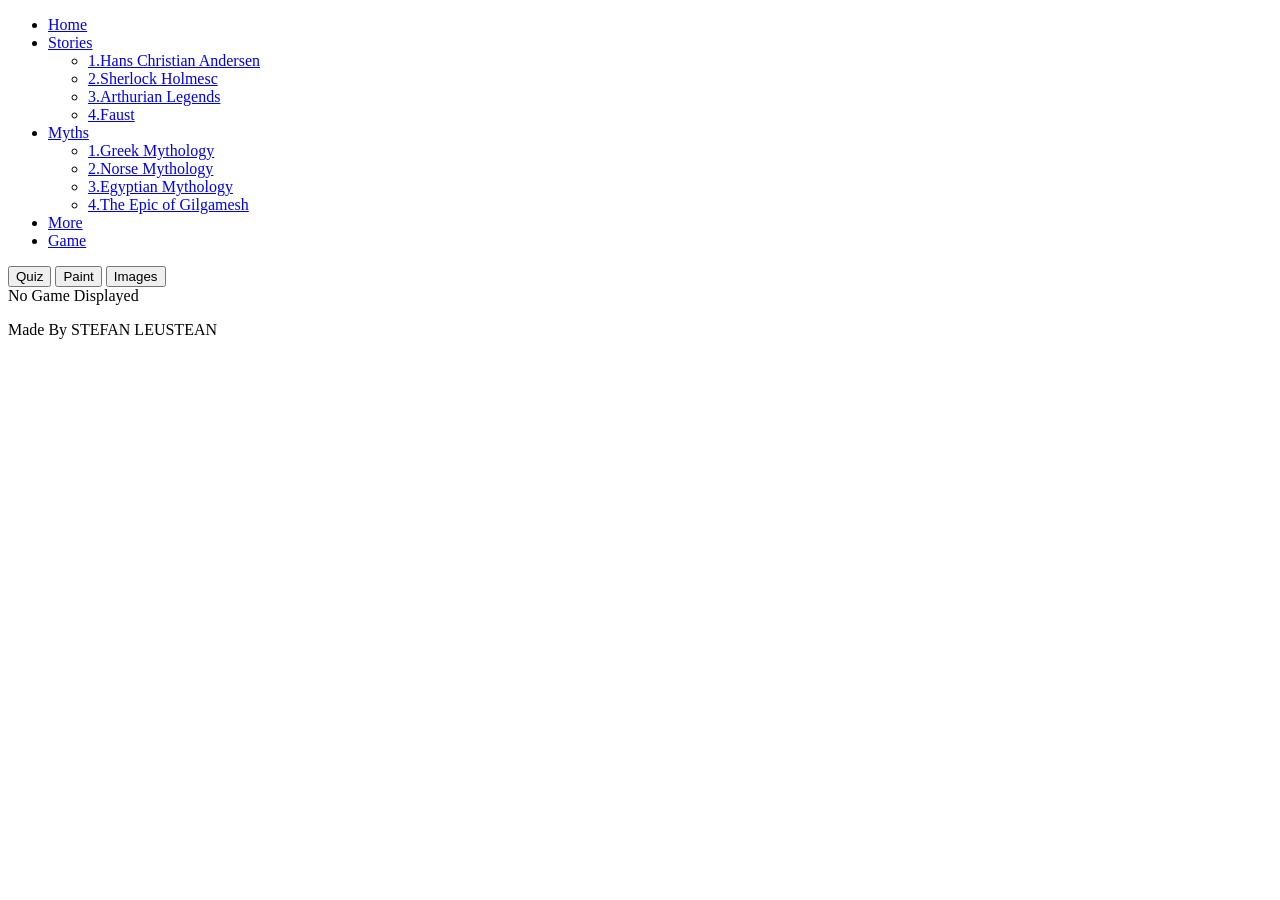
==== game.html @ 9dae24d2 "Add files via upload" ====
<!DOCTYPE html>
<html lang="en">

<head>
	<title> Stories and Myths </title>
	<base href="resources/">
	<meta charset="utf-8">
	<meta name="viewport" content="width=device-width, initial-scale=1.0">
	<meta name="author" content="Leustean Stefan">
	<meta name="description" content="Learn more about myths, legends and stories">
	<meta name="keywords" content="8bit mario rethro">
	
	<link rel="stylesheet" type="text/css" href="style-game.css">
	<link rel="icon" href="icon.ico" type="image/x-icon">
	<script type="text/javascript" src="game.js"></script>

	<link rel="preconnect" href="https://fonts.googleapis.com">
	<link rel="preconnect" href="https://fonts.gstatic.com" crossorigin>
	<link href="https://fonts.googleapis.com/css2?family=Itim&display=swap" rel="stylesheet">
	<link rel="preconnect" href="https://fonts.googleapis.com">
	<link rel="preconnect" href="https://fonts.gstatic.com" crossorigin>
	<link href="https://fonts.googleapis.com/css2?family=Edu+AU+VIC+WA+NT+Pre:wght@400..700&display=swap" rel="stylesheet">
</head>


<body>
	<header id="header">
		<ul id="navlist">
			<li><a href="../home.html">Home</a></li>
			<li class="dropdown">
				<a href="../stories.html">Stories</a>
				<ul class="dropdown-content">
					<li><a href="../stories.html#hAnd">1.Hans Christian Andersen</a></li>
					<li><a href="../stories.html#Holmes">2.Sherlock Holmesc</a></li>
					<li><a href="../stories.html#Arthur">3.Arthurian Legends</a></li>
					<li><a href="../stories.html#Faust">4.Faust</a></li>
				</ul>
			</li>
			<li class="dropdown">
				<a href="../myths.html">Myths</a>
				<ul class="dropdown-content">
					<li><a href="../myths.html#Greek">1.Greek Mythology</a></li>
					<li><a href="../myths.html#Norse">2.Norse Mythology</a></li>
					<li><a href="../myths.html#Egyptian">3.Egyptian Mythology</a></li>
					<li><a href="../myths.html#Gilgi">4.The Epic of Gilgamesh</a></li>
				</ul>
			</li>
			<li><a href="../more.html">More</a></li>
			<li class="current_page"><a class="current_page" href="../game.html">Game</a></li>
		</ul>
	</header>	

	<main id="main">
		<div id="GameList">
			<button class="buttonSt" id="button1">Quiz</button>
			<button class="buttonSt" id="button2">Paint</button>
			<button class="buttonSt" id="button3">Images</button>
		</div>

		<div id="GameContainer" style="overflow: hidden;"> No Game Displayed	</div>
	</main>
	<footer>
		<p> Made By STEFAN LEUSTEAN </p>
	</footer>
</body>

</html>
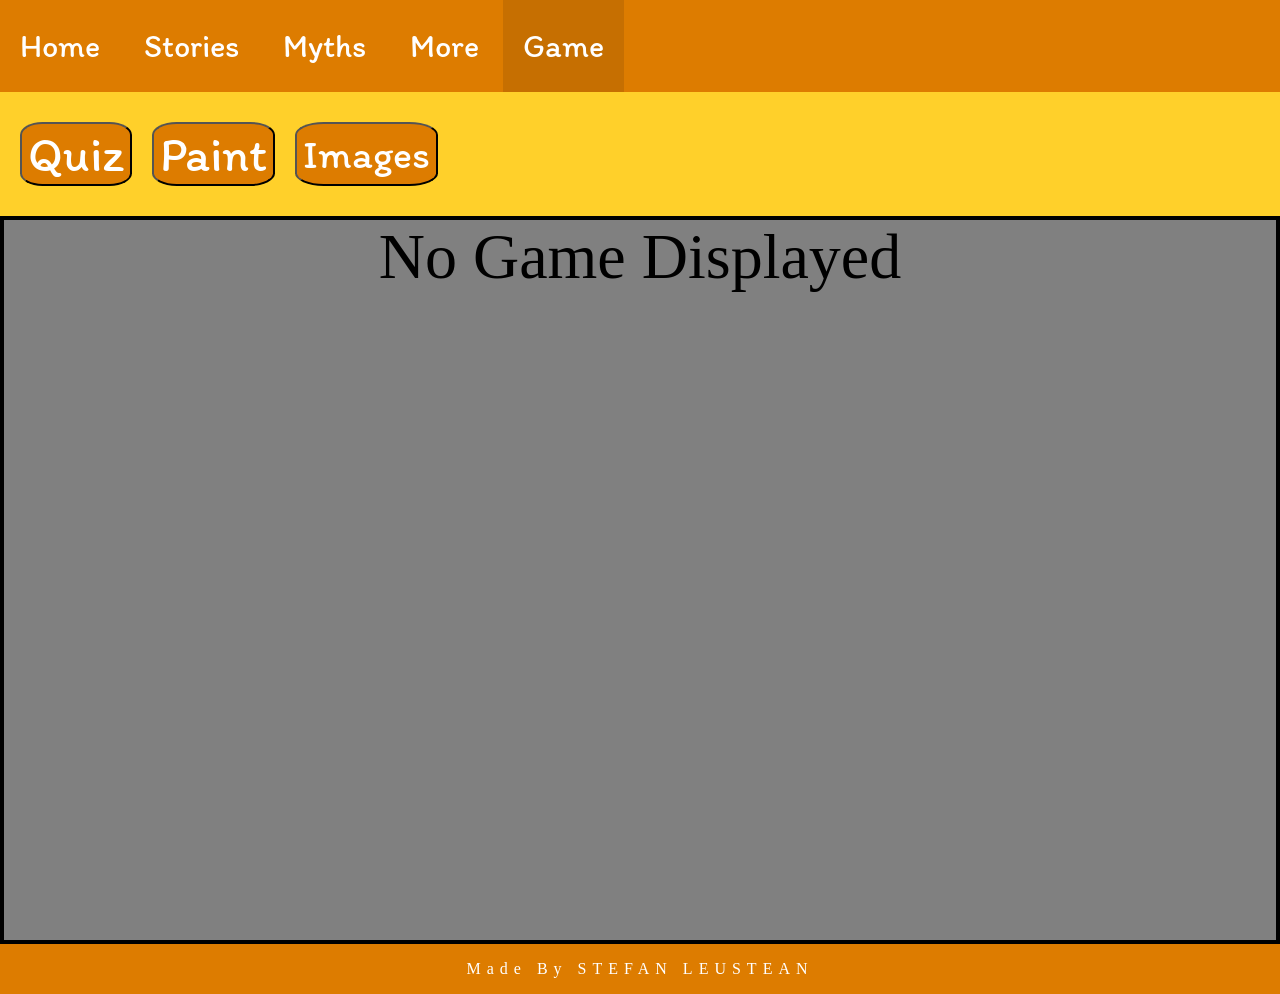
==== commit 8394054c: "Update game.html" ====
--- a/game.html
+++ b/game.html
@@ -26,7 +26,7 @@
 <body>
 	<header id="header">
 		<ul id="navlist">
-			<li><a href="../home.html">Home</a></li>
+			<li><a href="../index.html">Home</a></li>
 			<li class="dropdown">
 				<a href="../stories.html">Stories</a>
 				<ul class="dropdown-content">
@@ -64,4 +64,5 @@
 	</footer>
 </body>
 
-</html>+
+</html>
